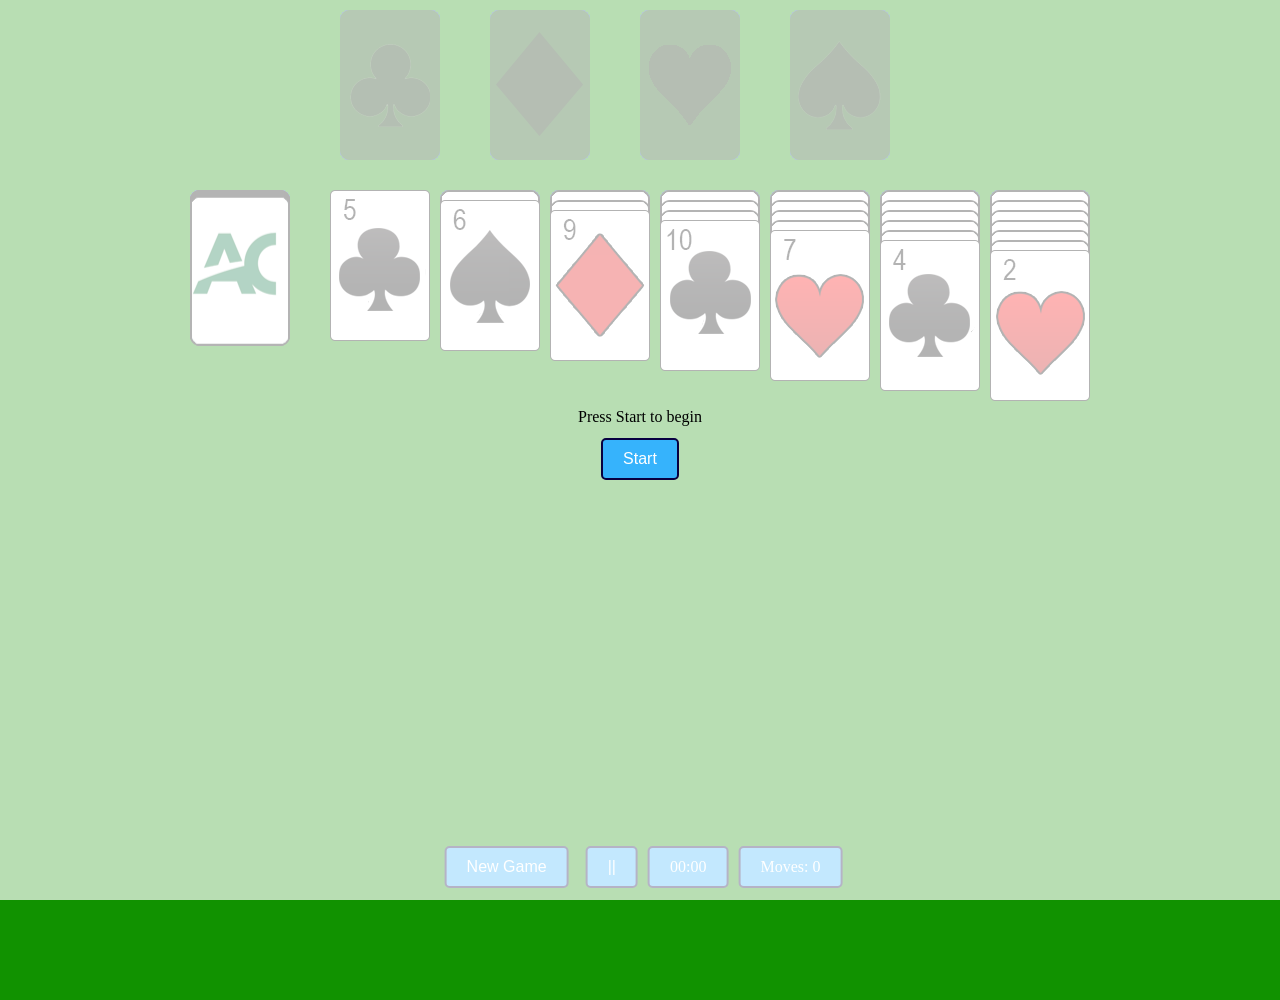
==== index.html @ 27dc197a "Initial Push of current files Initial Push to web deployment" ====
<!DOCTYPE html>
<html lang="EN">

<head>
    <title>Styled Button Example</title>
    <style>
        body {
            display: flex;
            flex-direction: column;
            align-items: center;
            height: 100vh;
            margin: 0;  
        }

        .ParentContainer {
            position: fixed;
            bottom: 0;
            left: 50%;
            transform: translateX(-50%);
            display: flex;   
            align-items: center;  
        }

        .PrimaryButton {
            background-color: #36b3fc;
            border: 2px solid rgb(8, 0, 65);
            color: white;
            padding: 10px 20px;
            text-align: center; 
            text-decoration: none;
            margin: 12px;
            font-size: 16px;
            border-radius: 5px;
        }

        .StartPauseTimer {
            margin: 12px 5px; 
        }

        
        #overlay {
            position: absolute;
            top: 0; 
            left: 0; 
            width: 100%;
            height: 100%; 
            background: rgba(255,255,255,0.7); 
            display: flex;
            flex-direction: column; 
            justify-content: center;
            align-items: center;
            z-index: 10; 
        }

    </style>
    <title>solitaire</title>
    <meta name="viewport" content="width=device-width, initial-scale=1">
    <link rel="stylesheet" href="index.css">
</head>

<body>

    <div id="overlay">
        <span id="instructionText">Press Start to begin</span>
        <button id="startButton" class="PrimaryButton">Start</button>
    </div>

    <div class="ParentContainer">
        <button id="newButton" class="PrimaryButton" onclick="location.reload()">New Game</button>
        <button id="pauseButton" class="PrimaryButton StartPauseTimer">||</button>
        <span id="timer" class="PrimaryButton StartPauseTimer">00:00</span>
        <span id="moveCounter" class="PrimaryButton StartPauseTimer">Moves: 0</span>
    </div>
    
    <canvas id="GameBoard" width="1000" height="1000"></canvas>
    <script src="shell.script.js" type="module"></script>
    <script src="Timer.js"></script>
</body>

</html>
---- index.css ----
* {
    padding: 0;
    margin: 0;
}

body {
    background-color: #119200;
}

canvas {
    display: block;
    margin: 0 auto;
    /* border: 1px solid green; */
}
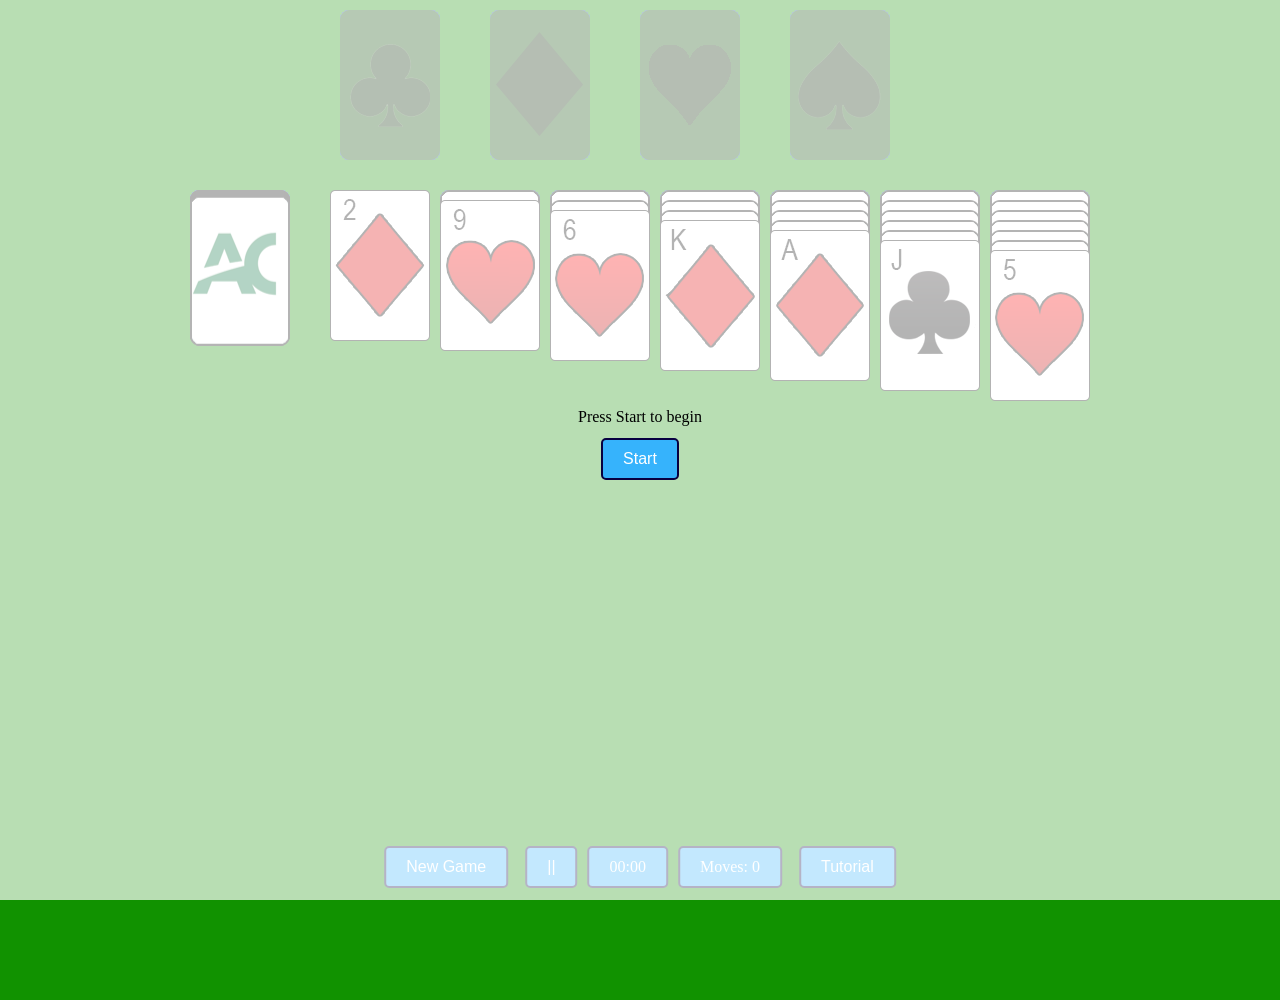
==== commit f6ff848a: "Update Features" ====
--- a/index.html
+++ b/index.html
@@ -2,7 +2,9 @@
 <html lang="EN">
 
 <head>
-    <title>Styled Button Example</title>
+    <title>Solitaire</title>
+    <script src="Timer.js"></script>
+<script src="Tutorial.js"></script>
     <style>
         body {
             display: flex;
@@ -51,6 +53,80 @@
             align-items: center;
             z-index: 10; 
         }
+        #tutorialOverlay {
+            display: none;
+            position: fixed;
+            top: 0;
+            left: 0;
+            width: 100%;
+            height: 100%;
+            background: rgba(255,255,255,0.9);
+            overflow-y: scroll;
+            z-index: 20;  
+            display: flex;
+            flex-direction: column;
+            align-items: center;
+            justify-content: center;
+            #tutorialContent h1 {
+                text-align: center;
+            }
+
+            .tutorial-section img {
+                display: block;
+                margin-left: auto;
+                margin-right: auto;
+                width: 80%; 
+                max-width: 600px; 
+                height: auto;
+   
+            }
+
+            .tutorial-section {
+                position: relative;
+            }
+
+            .tutorial-section h2 {
+                position: absolute;
+                bottom: 10px; 
+                right: 10px; 
+            }
+                .tableau-points {
+                    
+                list-style-type: none;
+                margin-left: 20px; 
+                font-size: 32px; 
+                padding-left: 0;
+                line-height: 1.5;
+                text-align: center; 
+            }
+            .tableau-point {
+                    
+                    list-style-type: none; 
+                    margin-left: 20px; 
+                    font-size: 23px; 
+                    padding-left: 0;
+                    line-height: 1.5;
+                    text-align: center; 
+                }
+
+            .tableau-points li:before {
+                content: "\2022"; 
+                color: #007BFF;   
+                font-weight: bold;
+                display: inline-block;
+                width: 1em;
+                margin-left: -1em; 
+            }
+            .tableau-point li:before {
+                content: "\2022"; 
+                color: #007BFF;   
+                font-weight: bold;
+                display: inline-block;
+                width: 1em;
+                margin-left: -1em;
+            }
+
+}
 
     </style>
     <title>solitaire</title>
@@ -60,16 +136,86 @@
 
 <body>
 
-    <div id="overlay">
-        <span id="instructionText">Press Start to begin</span>
-        <button id="startButton" class="PrimaryButton">Start</button>
+    <body>
+
+        <div id="overlay">
+            <span id="instructionText">Press Start to begin</span>
+            <button id="startButton" class="PrimaryButton">Start</button>
+        </div>
+    
+        <div id="tutorialOverlay" style="display: none; position: fixed; top: 25%; left: 25%; width: 50%; height: 50%; background: rgba(255,255,255,0.9); overflow-y: scroll;">
+            <div id="tutorialContent">
+                
+                <div class="tutorial-section">
+                    <h1>How to Play Solitaire</h1>
+                    <img src="./tutorialpics/Solitaire1.png" alt="Solitaire overall">
+              
+                </div>
+                <div class="tutorial-section">
+                    <h1>The Tableau</h1>
+                    <img src="./tutorialpics/Solitaire2.png" alt="Solitaire tableau">
+                    <ul><ul class="tableau-points">
+                        <li>There are 7 piles of cards.</li>
+                        <li>The first card in each pile is face up.</li>
+                        <li>The rest of the cards are face down.</li>
+                    </ul>
+                </div>
+                <div class="tutorial-section">
+                    <h1>The Foundation Piles</h1>
+                    <img src="./tutorialpics/Solitaire3.png" alt="Solitaire foundation">
+                    <ul class="tableau-points">
+                        <li>There are 4 piles of cards.</li>
+                        <li>The cards are built up in suit, from ace to king.</li>
+                    </ul>
+                </div>
+                <div class="tutorial-section">
+                    <h1>The Stock Pile</h1>
+                    <img src="./tutorialpics/Solitaire4.png" alt="Solitaire foundation">
+                    <ul class="tableau-points">
+                        <li>A pile of cards that is face down.</li>
+                        <li>You can turn over the top card of the stock pile.</li>
+                    </ul>
+                </div>
+                <div class="tutorial-section">
+                    <h1>The Waste Pile</h1>
+                    <img src="./tutorialpics/Solitaire5.png" alt="Solitaire foundation">
+                    <ul class="tableau-points">
+                        <li>A pile of cards that are face up.</li>
+                        <li>Cards from the waste pile can be moved to the tableau or the foundation piles.</li>
+                    </ul>
+            </div>
+            <div class="tutorial-section">
+                <h1> How To Move Cards</h1>
+                <ul class="tableau-point">
+            
+                    <li>Move: Move a card to a pile if it is one rank higher than the card on top and of a different color.</li>
+                    <li>King: Move a king to an empty space.</li>
+                    <li>Stock: If you can't move any cards, turn over the top card of the stock pile.</li>
+                    <li>Waste: You can move cards from the waste pile to the tableau or the foundation piles.</li>
+                    <li>Aces: Aces can be moved to the foundation piles as soon as they are exposed, regardless of their color.</li>
+                    <img src="./tutorialpics/Solitaire6.png" alt="Solitaire foundation">
+                </ul>
+        </div>
+        <div class="tutorial-section">
+            <h1>How to Win</h1>
+            <ul class="tableau-points">
+                <img src="./tutorialpics/Solitaire7.png" alt="Solitaire foundation">
+                <li>The game is won when all the cards are moved to the foundation piles. </li>
+                
+            </ul>
     </div>
+        </div>
+            <button id="prevButton" style="position: absolute; bottom: 10px; left: 10px;">Previous</button>
+            <button id="nextButton" style="position: absolute; bottom: 10px; right: 10px;">Next</button>
+            <button id="closeTutorialButton" style="position: absolute; top: 10px; right: 10px;">Close</button>
+        </div>
 
     <div class="ParentContainer">
         <button id="newButton" class="PrimaryButton" onclick="location.reload()">New Game</button>
         <button id="pauseButton" class="PrimaryButton StartPauseTimer">||</button>
         <span id="timer" class="PrimaryButton StartPauseTimer">00:00</span>
         <span id="moveCounter" class="PrimaryButton StartPauseTimer">Moves: 0</span>
+        <button id="tutorialButton" class="PrimaryButton">Tutorial</button>
     </div>
     
     <canvas id="GameBoard" width="1000" height="1000"></canvas>
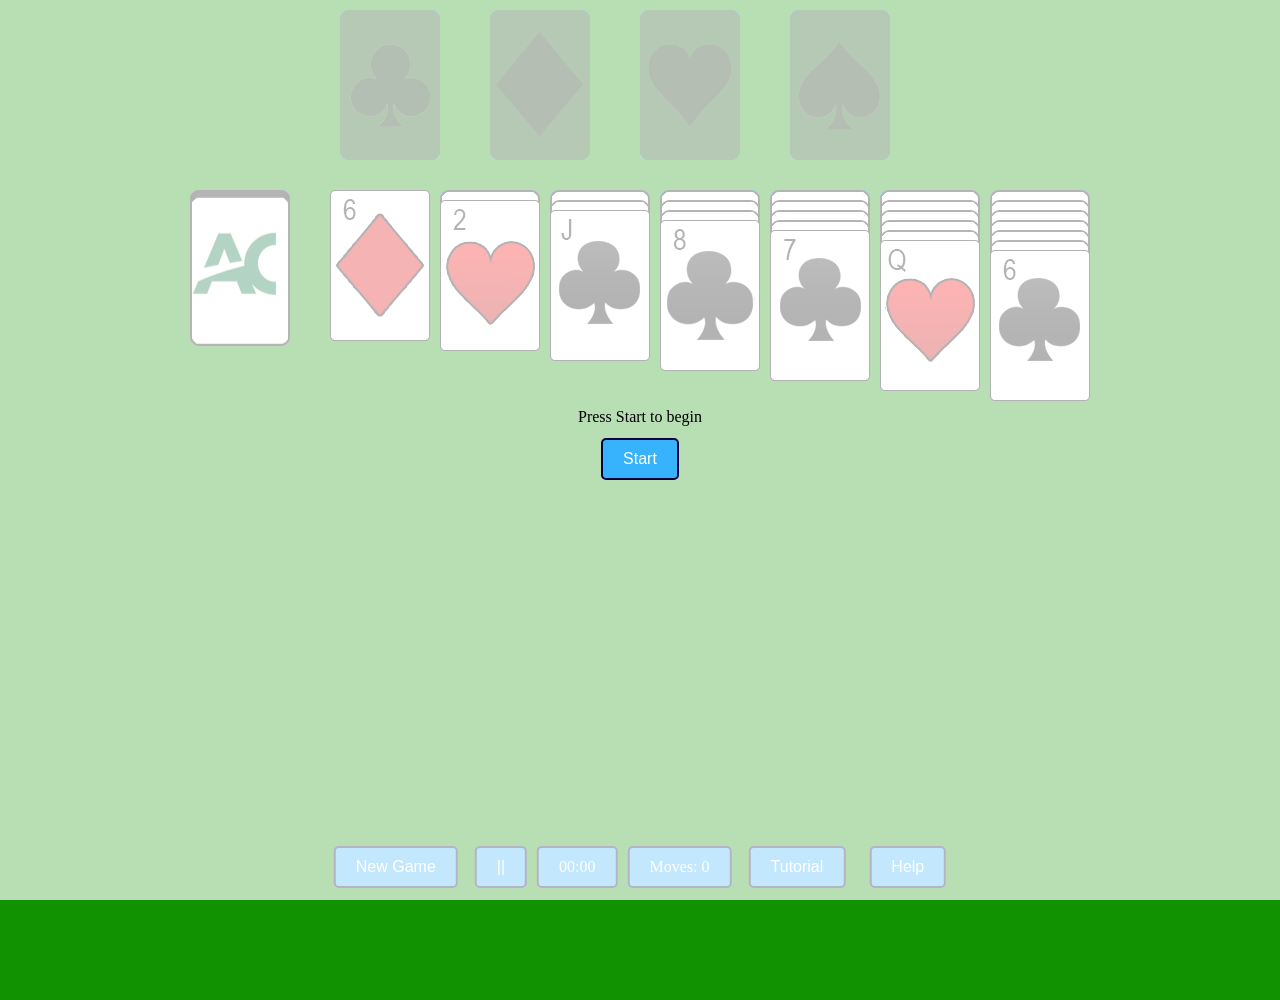
==== commit 1adb036c: "Integration Feedback Update" ====
--- a/index.html
+++ b/index.html
@@ -216,6 +216,7 @@
         <span id="timer" class="PrimaryButton StartPauseTimer">00:00</span>
         <span id="moveCounter" class="PrimaryButton StartPauseTimer">Moves: 0</span>
         <button id="tutorialButton" class="PrimaryButton">Tutorial</button>
+		<button id="helpButton" class="PrimaryButton" onclick="window.location.href='feedback.html'">Help</button>
     </div>
     
     <canvas id="GameBoard" width="1000" height="1000"></canvas>
